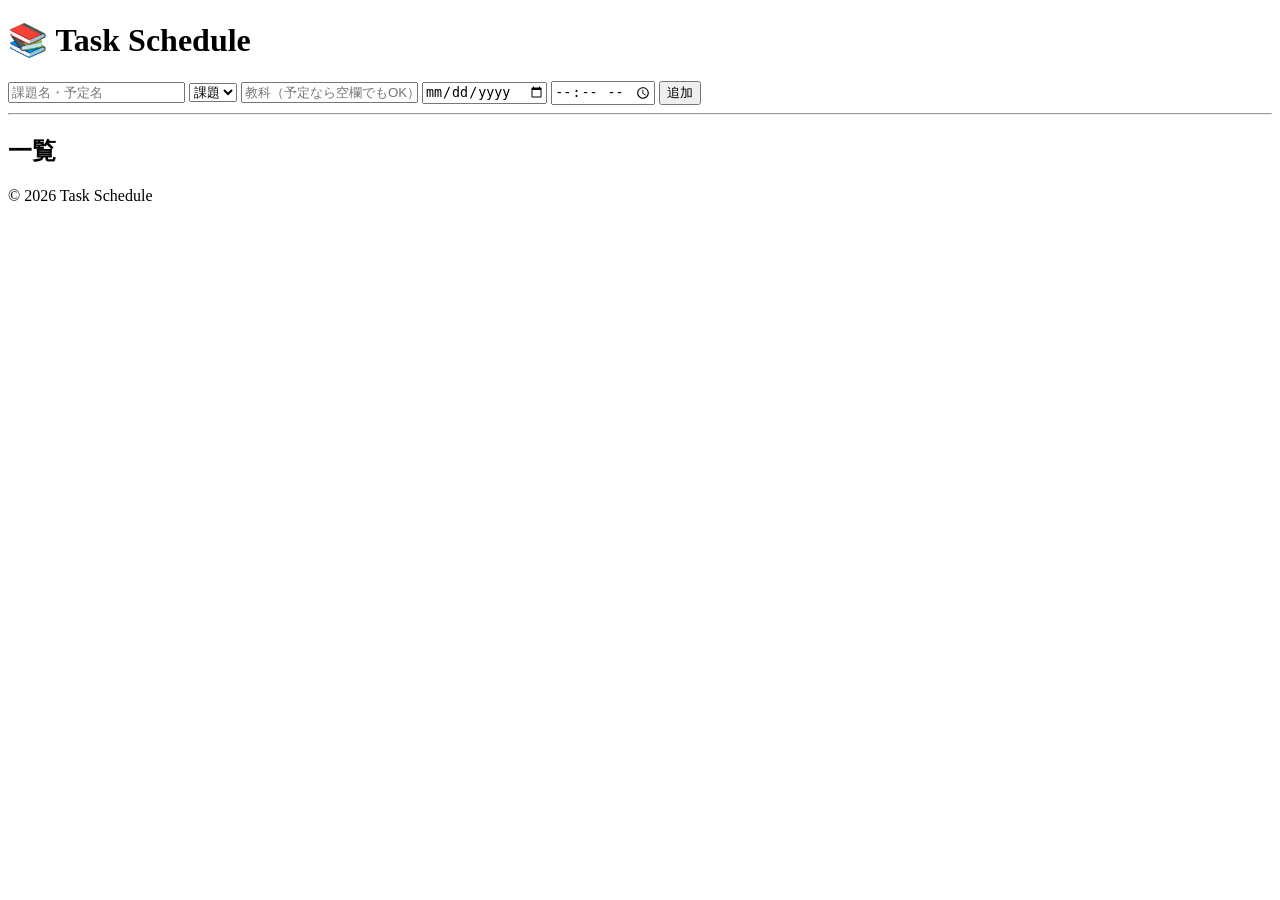
==== your-app/static/index.html @ 41a6d011 "茶ピー先生と形は作ったからあとは微調整とかいろいろ" ====
<!doctype html>
<html lang="ja">
<head>
    <meta charset="UTF-8">
    <meta name="viewport" content="width=device-width, initial-scale=1.0">
    <title>Task Schedule</title>
    <link rel="stylesheet" href="/style.css">
</head>

<body>

<header class="header">
    <h1>📚 Task Schedule</h1>
</header>

<main class="todo-card">

    <div id="error-message" class="error-message" style="display:none;"></div>

    <form id="task-form" class="input-area">

        <input
            type="text"
            id="title"
            placeholder="課題名・予定名"
            maxlength="100"
            required
        >

        <select id="category">
            <option value="課題">課題</option>
            <option value="予定">予定</option>
        </select>

        <input
            type="text"
            id="subject"
            placeholder="教科（予定なら空欄でもOK）"
        >

        <input
            type="date"
            id="date"
            required
        >

        <input
            type="time"
            id="time"
        >

        <button type="submit">
            追加
        </button>

    </form>

    <hr>

    <h2>一覧</h2>

    <ul id="task-list"></ul>

</main>

<footer class="footer">
    <p>&copy; 2026 Task Schedule</p>
</footer>

<script src="/app.js"></script>

</body>
</html>
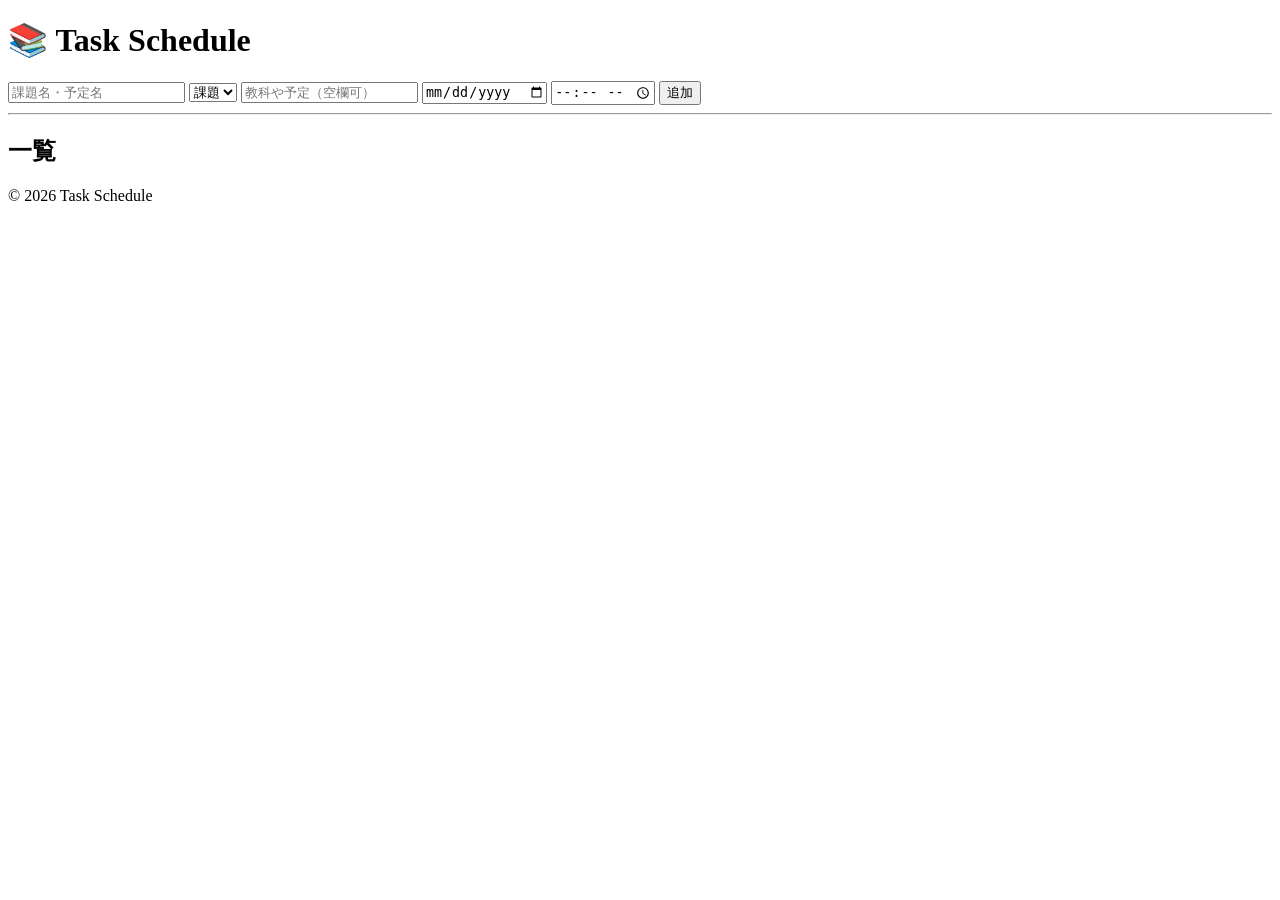
==== commit 7d88bd7c: "hennkou" ====
--- a/your-app/static/index.html
+++ b/your-app/static/index.html
@@ -35,7 +35,7 @@
         <input
             type="text"
             id="subject"
-            placeholder="教科（予定なら空欄でもOK）"
+            placeholder="教科や予定（空欄可）"
         >
 
         <input
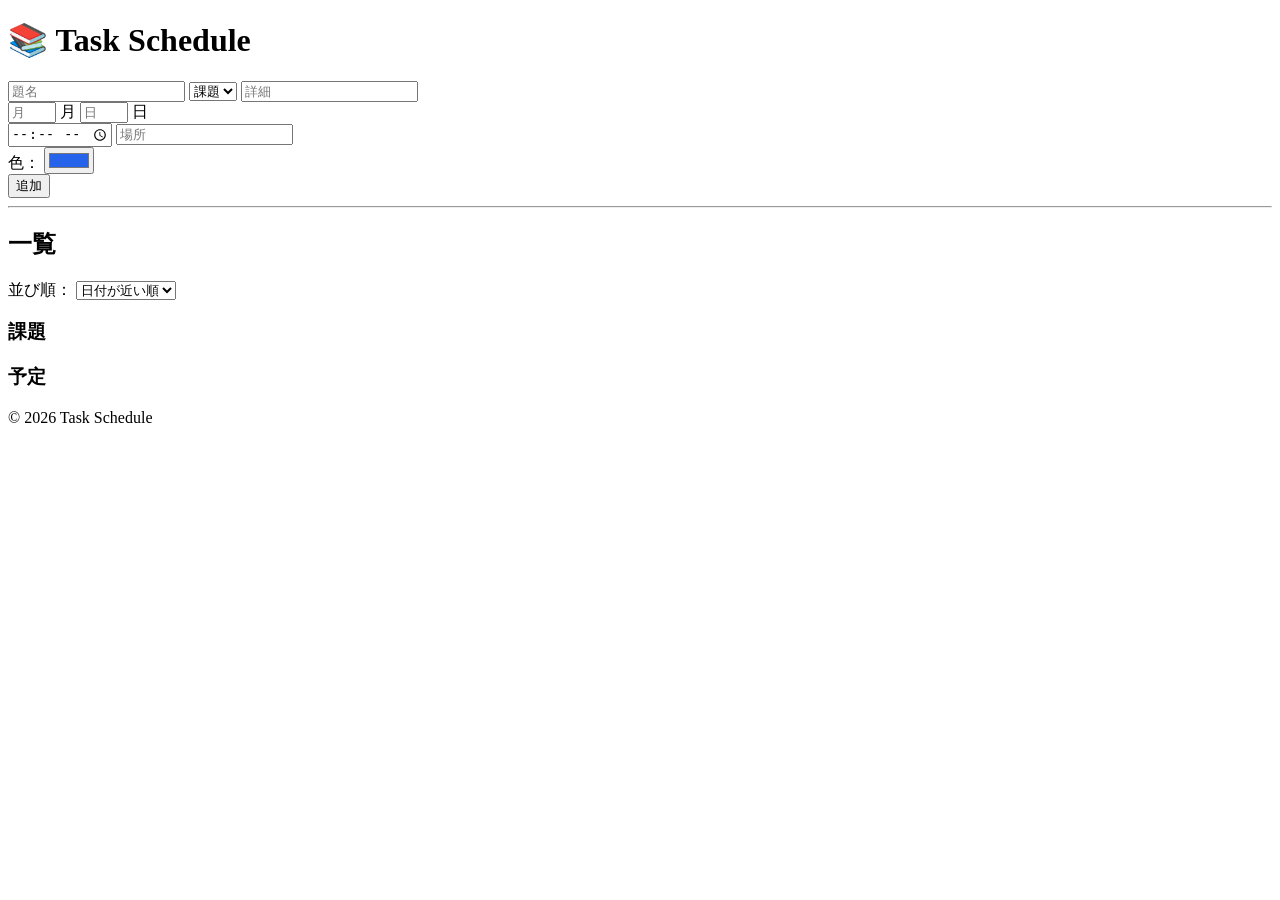
==== commit 14ddc746: "iroiro" ====
--- a/your-app/static/index.html
+++ b/your-app/static/index.html
@@ -4,7 +4,7 @@
     <meta charset="UTF-8">
     <meta name="viewport" content="width=device-width, initial-scale=1.0">
     <title>Task Schedule</title>
-    <link rel="stylesheet" href="/style.css">
+<link rel="stylesheet" href="/style.css?v=2">
 </head>
 
 <body>
@@ -17,50 +17,94 @@
 
     <div id="error-message" class="error-message" style="display:none;"></div>
 
-    <form id="task-form" class="input-area">
+<form id="task-form" class="input-area">
 
+    <input
+        type="text"
+        id="title"
+        placeholder="題名"
+        maxlength="100"
+        required
+    >
+
+    <select id="category">
+        <option value="課題">課題</option>
+        <option value="予定">予定</option>
+    </select>
+
+    <input
+        type="text"
+        id="subject"
+        placeholder="詳細"
+    >
+
+    <div class="date-area">
         <input
-            type="text"
-            id="title"
-            placeholder="課題名・予定名"
-            maxlength="100"
+            type="number"
+            id="month"
+            placeholder="月"
+            min="1"
+            max="12"
             required
         >
 
-        <select id="category">
-            <option value="課題">課題</option>
-            <option value="予定">予定</option>
-        </select>
+        <span>月</span>
 
         <input
-            type="text"
-            id="subject"
-            placeholder="教科や予定（空欄可）"
-        >
-
-        <input
-            type="date"
-            id="date"
+            type="number"
+            id="day"
+            placeholder="日"
+            min="1"
+            max="31"
             required
         >
 
+        <span>日</span>
+    </div>
+
+    <input
+        type="time"
+        id="time"
+    >
+
+    <input
+        type="text"
+        id="location"
+        placeholder="場所"
+    >
+
+    <div class="color-area">
+        <label for="color">色：</label>
         <input
-            type="time"
-            id="time"
+            type="color"
+            id="color"
+            value="#2563eb"
         >
+    </div>
 
-        <button type="submit">
-            追加
-        </button>
+    <button type="submit">
+        追加
+    </button>
 
-    </form>
-
+</form>
     <hr>
 
     <h2>一覧</h2>
 
-    <ul id="task-list"></ul>
+<div class="sort-area">
+    <label for="sort-order">並び順：</label>
 
+    <select id="sort-order">
+        <option value="asc">日付が近い順</option>
+        <option value="desc">日付が遠い順</option>
+    </select>
+</div>
+
+<h3>課題</h3>
+<ul id="task-list-task" class="todo-list"></ul>
+
+<h3>予定</h3>
+<ul id="task-list-event" class="todo-list"></ul>
 </main>
 
 <footer class="footer">
